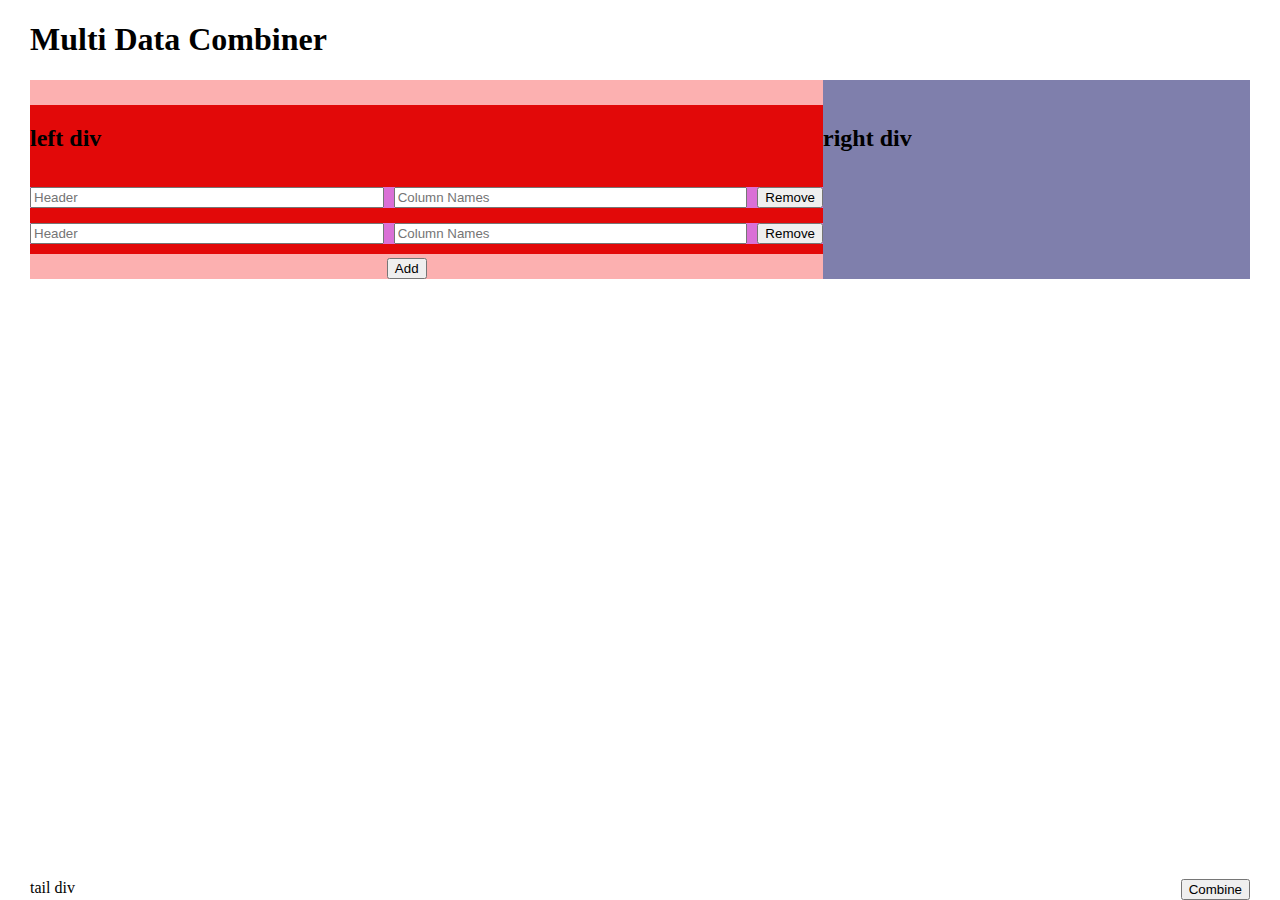
==== index.html @ b3927ffd "Added files" ====
<!DOCTYPE html>
<html lang="en">
  <head>
    <meta charset="UTF-8" />
    <meta http-equiv="X-UA-Compatible" content="IE=edge" />
    <meta name="viewport" content="width=device-width, initial-scale=1.0" />
    <link rel="stylesheet" href="style.css" />
    <title>Multi Data Combiner</title>
  </head>

  <body>
    <div id="main">
      <div id="welcome"></div>
      <div id="process">
        <div id="process-header"><h1>Multi Data Combiner</h1></div>
        <div id="process-body">
          <div id="process-left-div-container">
            <div class="inputs-container">
              <h2>left div</h2>
              <div class="column-inputs-container">
                <input type="text" class="header-input" placeholder="Header" />
                <input
                  type="text"
                  class="column-names-input"
                  placeholder="Column Names"
                />
                <input type="button" class="remove-button" value="Remove" />
              </div>

              <div class="column-inputs-container">
                <input type="text" class="header-input" placeholder="Header" />
                <input
                  type="text"
                  class="column-names-input"
                  placeholder="Column Names"
                />
                <input type="button" class="remove-button" value="Remove" />
              </div>
            </div>
            <div id="add-button-container">
              <input type="button" value="Add" id="add-button" />
            </div>
          </div>
          <div id="process-right-div-container">
            <h2>right div</h2>
          </div>
        </div>
        <div id="process-tail">
          tail div
          <input type="button" value="Combine" id="combine-button" />
        </div>
      </div>
      <div id="end"></div>
    </div>
  </body>
</html>
---- style.css ----
body {
  padding-left: 30px;
  padding-right: 30px;

  background-color: #ffffff;
  margin: 0;
}

#process-body {
  display: flex;
  flex-direction: row;
  padding-bottom: 600px;
}

#process-left-div-container {
  padding-top: 25px;
  display: flex;
  flex-direction: column;
  width: 65%;
  position: relative;
  background: rgb(252, 176, 176);
}

.inputs-container {
  display: flex;
  gap: 15px;
  flex-direction: column;
  padding-bottom: 10px;
  background: rgb(226, 9, 9);
}

.column-inputs-container {
  display: flex;
  gap: 10px;
  background: orchid;
  flex-direction: row;
}

.column-names-input {
  width: 45%;
}

.header-input {
  width: 45%;
}

/* #column-names-input {

} */

#add-button-container {
  padding-top: 25px;
}

#add-button {
  position: absolute;
  bottom: 0;
  left: 45%;
}

#process-right-div-container {
  width: 35%;
  padding-top: 25px;
  background: rgb(127, 127, 172);
}

#process-tail {
  position: relative;
}

#combine-button {
  position: absolute;
  right: 0;
}
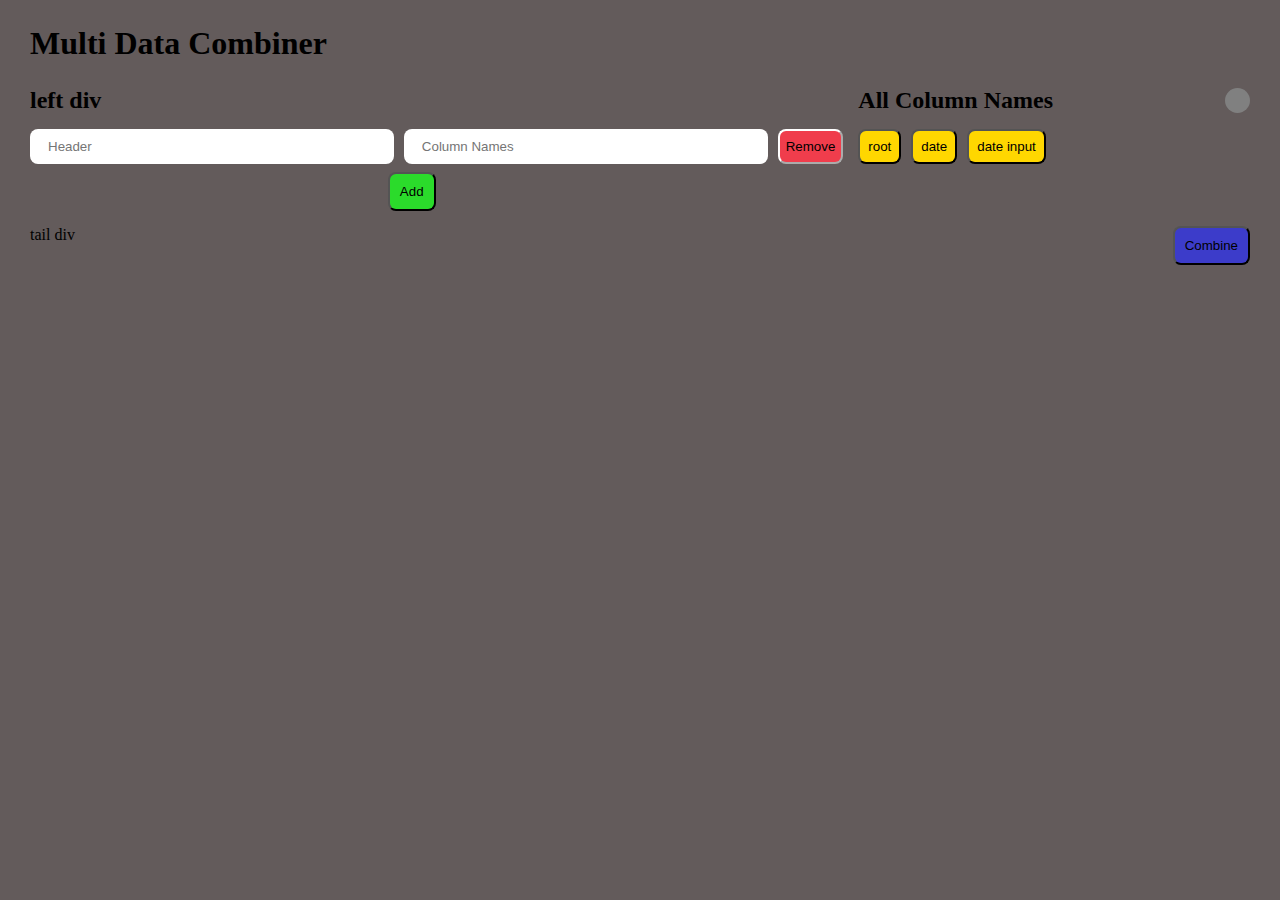
==== commit 9bb872e0: "Made structure for welcome and process" ====
--- a/index.html
+++ b/index.html
@@ -10,39 +10,54 @@
 
   <body>
     <div id="main">
-      <div id="welcome"></div>
-      <div id="process">
+
+      <!-- Welcome Screen -->
+      <div id="welcome-screen">
+        <div id="welcome-process">
+          <div id="welcome-header">
+            <h1>Multi Data Combiner</h1>
+            <h1>Select your files</h1>
+          </div>
+          <div id="welcome-file-browse">
+            <input type="button" value="Browse" id="browse-button" class ="welcome-buttons"/>
+            <input type="button" value="Add More" id="add-more-button" class ="welcome-buttons"/>
+          </div>
+          <div id="welcome-file-names">
+            <p>File 1 fjkncdjkckjdhjck</p>
+            <p>File 1 jkdshjchdjsgcjdshbhj</p>
+            <p>File 1 jdhjsbdhshvdhvshvhgdvhsvhgvdhgvsghv</p>
+
+          </div>
+          <div id="welcome-submit">
+          <input type="button" value="Submit" id="welcome-submit-button" class ="welcome-buttons"/>
+          </div>
+  
+        </div>
+       
+        </div>       
+      </div>
+
+      <!-- Process Screen -->
+      <div id = "main-process-screen">
+      <div id="process-screen">
         <div id="process-header"><h1>Multi Data Combiner</h1></div>
         <div id="process-body">
           <div id="process-left-div-container">
-            <div class="inputs-container">
+            <div class="inputs-container" id="inputs-container">
               <h2>left div</h2>
-              <div class="column-inputs-container">
-                <input type="text" class="header-input" placeholder="Header" />
-                <input
-                  type="text"
-                  class="column-names-input"
-                  placeholder="Column Names"
-                />
-                <input type="button" class="remove-button" value="Remove" />
-              </div>
-
-              <div class="column-inputs-container">
-                <input type="text" class="header-input" placeholder="Header" />
-                <input
-                  type="text"
-                  class="column-names-input"
-                  placeholder="Column Names"
-                />
-                <input type="button" class="remove-button" value="Remove" />
-              </div>
             </div>
             <div id="add-button-container">
-              <input type="button" value="Add" id="add-button" />
+              <input type="button" value="Add" id="add-button" onclick="addMore()"/>
             </div>
           </div>
           <div id="process-right-div-container">
-            <h2>right div</h2>
+            <div id="right-div-header-and-indicator">
+            <h2 id = "right-div-header">All Column Names</h2>
+            <div id="dot-indicator"></div>
+            </div>
+            <div id = "all-column-names-container">
+           
+            </div>
           </div>
         </div>
         <div id="process-tail">
@@ -50,7 +65,10 @@
           <input type="button" value="Combine" id="combine-button" />
         </div>
       </div>
+      </div>
       <div id="end"></div>
     </div>
+
+    <script type = "text/javascript" src="script.js"></script>
   </body>
 </html>
--- a/style.css
+++ b/style.css
@@ -1,48 +1,153 @@
+*{
+  margin: 0;
+}
+
+
 body {
+ 
+}
+
+#welcome-screen{
+  background: red;
+  position: absolute;
+  height: 100%;
+  width: 100%;
+  display: none;
+  z-index: 1;
+  /* row-gap: 10px; */
+   
+}
+#welcome-process{
+  display: flex;
+  padding-left: 10px;
+  padding-right: 10px;
+  
+  /* display: flex; */
+  flex-direction: column;
+}
+
+#welcome-header{
+  padding: 40px;
+  width: 1fre;
+  text-align: center;
+  padding-bottom: 10px;
+  background: rgb(60, 60, 202);
+}
+
+#welcome-file-browse{
+  display: flex;
+  gap:10px;
+  width: 100%;
+  flex-direction: row;
+  justify-content: center;
+}
+
+#welcome-file-names{
+  padding-top: 10px;
+  padding-bottom: 10px;
+  padding-left: 40%;
+}
+
+#welcome-submit{
+  display: flex;
+  width: 1fre;
+  padding-top: 10px;
+  background: black;
+  justify-content: center;
+}
+
+.welcome-buttons{
+  padding: 10px;
+  border-radius: 8px;
+  cursor: pointer;
+}
+
+#welcome-submit-button{
+  /* background: black; */
+  /* justify-content: center; */
+  display: block;
+
+}
+
+
+
+#process-screen{
   padding-left: 30px;
   padding-right: 30px;
-
-  background-color: #ffffff;
-  margin: 0;
+  flex-direction: row;
+  background-color: #635b5b;
+  height: 100%;
+
+}
+
+#main-process-screen{
+  position: absolute;
+  height: 100%;
+  width: 100%;
+}
+
+#process-header{
+  padding-top: 25px;
 }
 
 #process-body {
-  display: flex;
-  flex-direction: row;
-  padding-bottom: 600px;
+  display: grid;
+  flex-direction: row;
+  padding-bottom: 15px;
+  grid-template-columns: 2fr 1fr;
 }
 
 #process-left-div-container {
   padding-top: 25px;
   display: flex;
   flex-direction: column;
-  width: 65%;
   position: relative;
-  background: rgb(252, 176, 176);
+  padding-bottom: 12px;
+  /* background: rgb(252, 176, 176); */
 }
 
 .inputs-container {
   display: flex;
+  justify-content: space-between;
   gap: 15px;
   flex-direction: column;
   padding-bottom: 10px;
-  background: rgb(226, 9, 9);
+  /* background: rgb(226, 9, 9); */
 }
 
 .column-inputs-container {
-  display: flex;
-  gap: 10px;
-  background: orchid;
-  flex-direction: row;
+  display: grid;
+  grid-template-columns: 2fr 2fr 0.25fr;
+
+  gap: 0px 10px;
+  /* background: orchid; */
+  flex-direction: row;
+
+}
+
+.process-input-field {
+  padding: 10px;
+  border-radius: 8px;
+  padding-left: 18px;
+  border-style: hidden;
+}
+
+.remove-button{
+  border-radius: 8px;
+  cursor: pointer;
+  border-color: #ffffff;
+  background: rgb(240, 61, 76);
 }
 
 .column-names-input {
-  width: 45%;
+  /* width: 450px; */
 }
 
 .header-input {
-  width: 45%;
-}
+  /* width: 450; */
+}
+
+
 
 /* #column-names-input {
 
@@ -55,13 +160,55 @@
 #add-button {
   position: absolute;
   bottom: 0;
-  left: 45%;
+  left: 44%;
+  cursor: pointer;
+  padding: 10px;
+  border-radius: 8px;
+  background: rgb(43, 219, 43);
+
 }
 
 #process-right-div-container {
-  width: 35%;
-  padding-top: 25px;
-  background: rgb(127, 127, 172);
+  padding-top: 25px;
+  display: flex;
+  flex-direction: column;
+  padding-left: 15px;
+}
+
+
+#right-div-header-and-indicator{
+  display: flex;
+  flex-direction: row;
+  position: relative;
+
+}
+
+#right-div-header{
+}
+
+
+#dot-indicator{
+  height: 25px;
+  width: 25px;
+  background-color: grey;
+  border-radius: 25px;
+  position: absolute;
+  right: 0;
+  top: 3%;
+
+}
+
+#all-column-names-container{
+  padding-top: 15px;
+  gap:10px;
+  display:flex;
+}
+
+.all-column-names-button{
+  background: gold;
+  padding: 8px;
+  border-radius: 8px;
+  cursor: pointer;
 }
 
 #process-tail {
@@ -69,6 +216,12 @@
 }
 
 #combine-button {
+  padding: 10px;
   position: absolute;
   right: 0;
-}
+  cursor: pointer;
+  background: rgb(60, 60, 202);
+  border-radius: 8px;
+
+}
+
